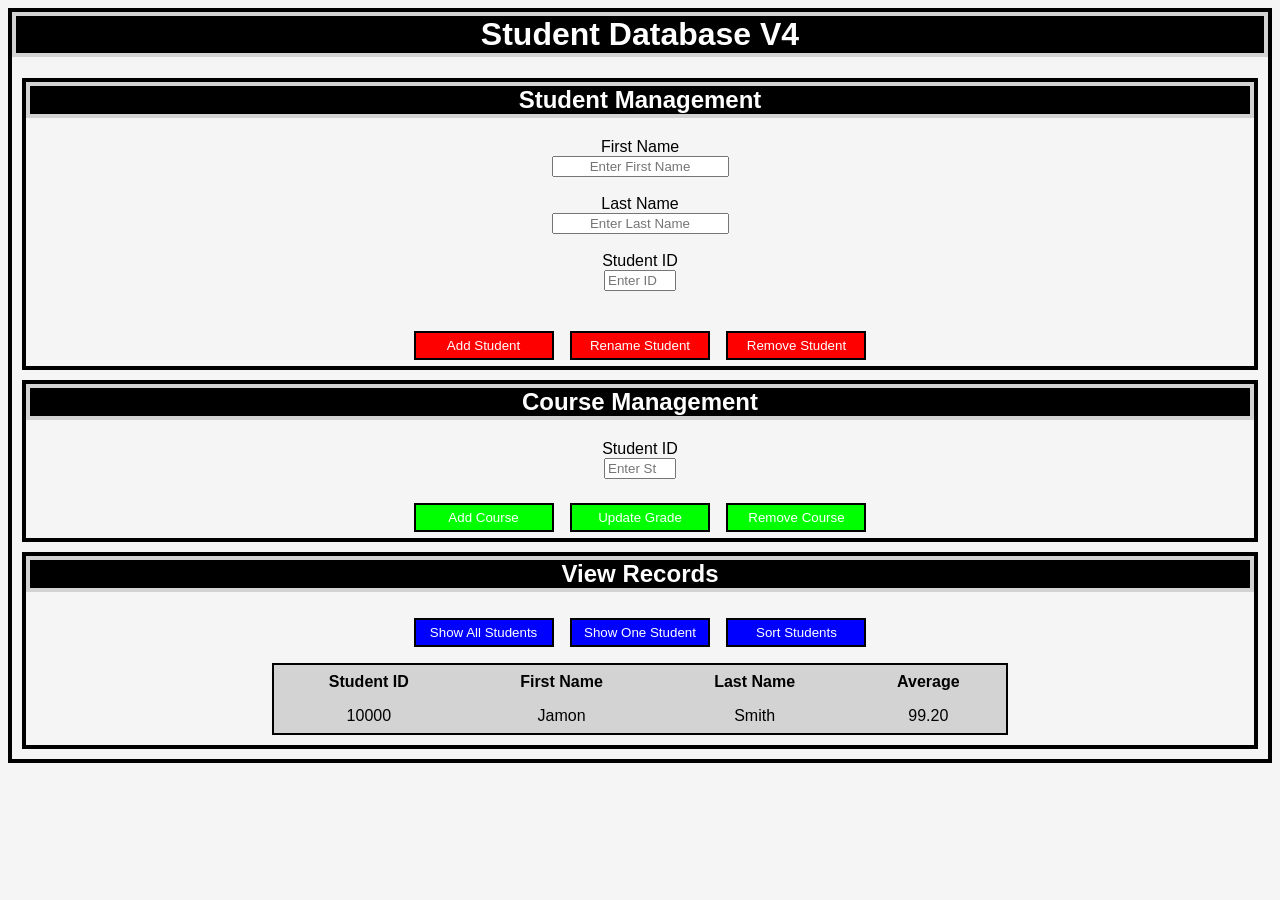
==== StudentDatabaseSQL/frontend/index.html @ 36eb79db "add more experimental fucntionality to the front end, major refactoring (still will do more later on" ====
<!DOCTYPE html>

<html>

	<head>
	
		<title> Student Database V4 </title>
		
		<link rel="stylesheet" href="style.css">
		
		<script src="script.js" defer></script>
		<!--
		-->
	
	</head>
	
	<body>
	
		<h1> Student Database V4 </h1>
		
		<div>
	
			<h2> Student Management </h2>
			
			<form>
			
				<label for="firstName"> First Name </label>
				<br>
				
				<input id="firstName" type="text" placeholder="Enter First Name" required>
				<br>
				<br>
				
				<label for="lastName"> Last Name </label>
				<br>
				
				<input id="lastName" type="text" placeholder="Enter Last Name" required>
				<br>
				<br>
				
				<label for="studentID"> Student ID </label>
				<br>
				
				<input id="studentID" type="number" placeholder="Enter ID Number"  min="10000" max="99999" required>
				<p id="studentMessage">  </p>
				<br>
			
				<button type="button" id="addStudentButton" class="student-button"> Add Student </button>
			
				<button type="button" id="renameStudentButton" class="student-button"> Rename Student </button>
				
				<button type="button" id="removeStudentButton" class="student-button"> Remove Student </button>
			
			</form>
			
			<!--
			<br>
			<br>
			<br>
			-->
			
		</div>
	
		<div>
	
			<h2> Course Management </h2>
			
			<form>
			
				<label for="studentID"> Student ID </label>
				<br>
				
				<input id="studentID" type="number" placeholder="Enter Student ID" min="10000" max="99999">
				<br>
				<br>
				
				<button id="addCourseButton" class="course-button"> Add Course </button>
				
				<button id="updateGradeButton" class="course-button"> Update Grade </button>
				
				<button id="removeCourseButton" class="course-button"> Remove Course </button>
			
			</form>
			
			<!--
			<br>
			<br>
			<br>
			-->
			
		</div>
		
		<div>
	
			<h2> View Records </h2>
			
			<button id="allStudentsButton" class="records-button"> Show All Students </button>
			
			<button id="oneStudentButton"class="records-button"> Show One Student </button>
			
			<button id="sortStudentsButton" class="records-button"> Sort Students </button>
			
			<table id="studentTable">
			
				<tr>
				
					<th> Student ID </th>
					<th> First Name </th>
					<th> Last Name </th>
					<th> Average </th>
				
				</tr>
				
				<tr>
				
					<td> 10000 </td>
					<td> Jamon </td>
					<td> Smith </td>
					<td> 99.20 </td>
				
				</tr>
			
			</table>
			
			<!--
			<br>
			<br>
			<br>
			-->
		
		</div>
		
		<!--
		-->
	
	</body>
	
	<!--
	-->

</html>
---- StudentDatabaseSQL/frontend/style.css ----
h1
{
	border: 4px solid lightgray;
	text-align: center;
	background-color: black;
	color: white;
	font-family: Arial;
	margin-top: 0px;
	/*
	margin-left: 10px;
	margin-right: 10px;
	*/
}

h2
{
	border: 4px solid lightgray;
	text-align: center;
	background-color: black;
	color: white;
	margin-top: 0px;
	/*
	*/
}

body
{
	text-align: center;
	border: 4px solid black;
	background-color: whitesmoke;
	font-family: Arial;
	/*
	*/
}

button
{
	color: white;
	background-color: black;
	padding: 5px;
	margin: 6px;
	width: 140px;
	/*
	*/
}

div
{
	border: 4px solid black;
	margin-bottom: 10px;
	margin-left: 10px;
	margin-right: 10px;
	/*
	text-align: center;
	*/
}

table
{
	border: 2px solid black;
	background-color: lightgray;
	text-align: center;
	margin-top: 10px;
	margin-left: auto;
	margin-right: auto;
	margin-bottom: 10px;
	width: 60%;
	border-collapse: collapse;
}

th, td
{
	border: 1px;
	padding: 8px;
}

.student-button
{
	
	border: 2px solid black;
	color: white;
	background-color: #ff0000;
	padding: 5px;
	margin: 6px;
	width: 140px;
	/*
	*/
}

.course-button
{
	border: 2px solid black;
	color: white;
	background-color: #00ff00;
	padding: 5px;
	margin: 6px;
	width: 140px;
	/*
	*/
}

.records-button
{
	border: 2px solid black;
	color: white;
	background-color: #0000ff;
	padding: 5px;
	margin: 6px;
	width: 140px;
	/*
	*/
}

.error
{
	color: red;
	font-family: Arial; 
}

.success
{
	color: green;
	font-family: Arial; 
}

input::placeholder
{
	text-align: center;
}
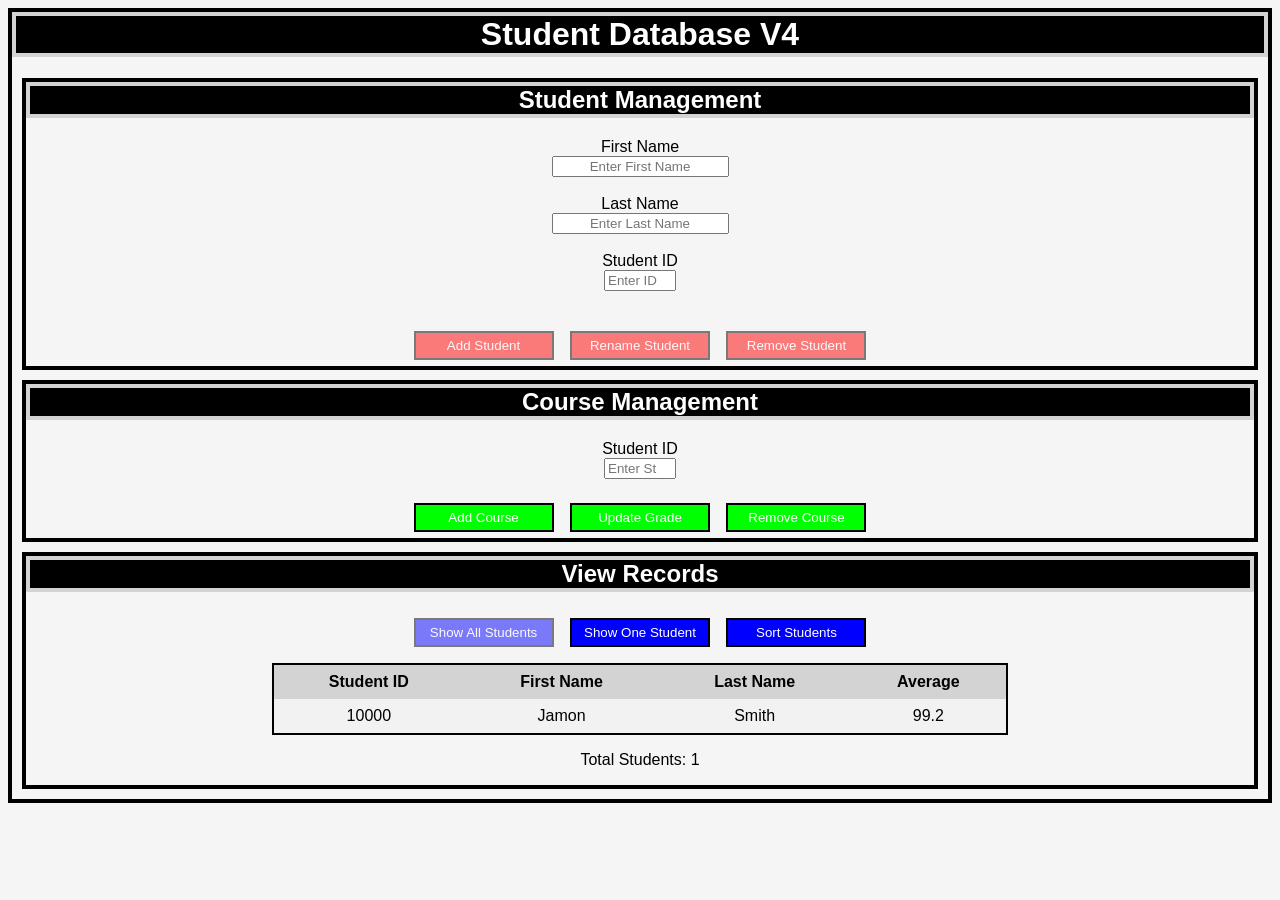
==== commit 204eea60: "changed the temporary data storage from an html table rows to an array that is displayed in the form" ====
--- a/StudentDatabaseSQL/frontend/index.html
+++ b/StudentDatabaseSQL/frontend/index.html
@@ -41,7 +41,7 @@
 				<label for="studentID"> Student ID </label>
 				<br>
 				
-				<input id="studentID" type="number" placeholder="Enter ID Number"  min="10000" max="99999" required>
+				<input id="studentIDsm" type="number" placeholder="Enter ID Number"  min="10000" max="99999" required>
 				<p id="studentMessage">  </p>
 				<br>
 			
@@ -70,7 +70,7 @@
 				<label for="studentID"> Student ID </label>
 				<br>
 				
-				<input id="studentID" type="number" placeholder="Enter Student ID" min="10000" max="99999">
+				<input id="studentIDcm" type="number" placeholder="Enter Student ID" min="10000" max="99999">
 				<br>
 				<br>
 				
@@ -104,13 +104,14 @@
 			
 				<tr>
 				
-					<th> Student ID </th>
-					<th> First Name </th>
-					<th> Last Name </th>
-					<th> Average </th>
+					<th id="idHeader"> Student ID </th>
+					<th id="firstHeader"> First Name </th>
+					<th id="lastHeader"> Last Name </th>
+					<th id="avgHeader"> Average </th>
 				
 				</tr>
 				
+				<!--
 				<tr>
 				
 					<td> 10000 </td>
@@ -119,8 +120,11 @@
 					<td> 99.20 </td>
 				
 				</tr>
+				-->
 			
 			</table>
+			
+			<p id="studentCount">  </p> 
 			
 			<!--
 			<br>
--- a/StudentDatabaseSQL/frontend/style.css
+++ b/StudentDatabaseSQL/frontend/style.css
@@ -74,6 +74,11 @@
 	padding: 8px;
 }
 
+th
+{
+	cursor: pointer;
+}
+
 .student-button
 {
 	
@@ -126,4 +131,15 @@
 input::placeholder
 {
 	text-align: center;
+}
+
+tr:nth-child(even)
+{
+	background-color: #f2f2f2;
+}
+
+button:disabled
+{
+	opacity: 0.5;
+	cursor: not-allowed;
 }
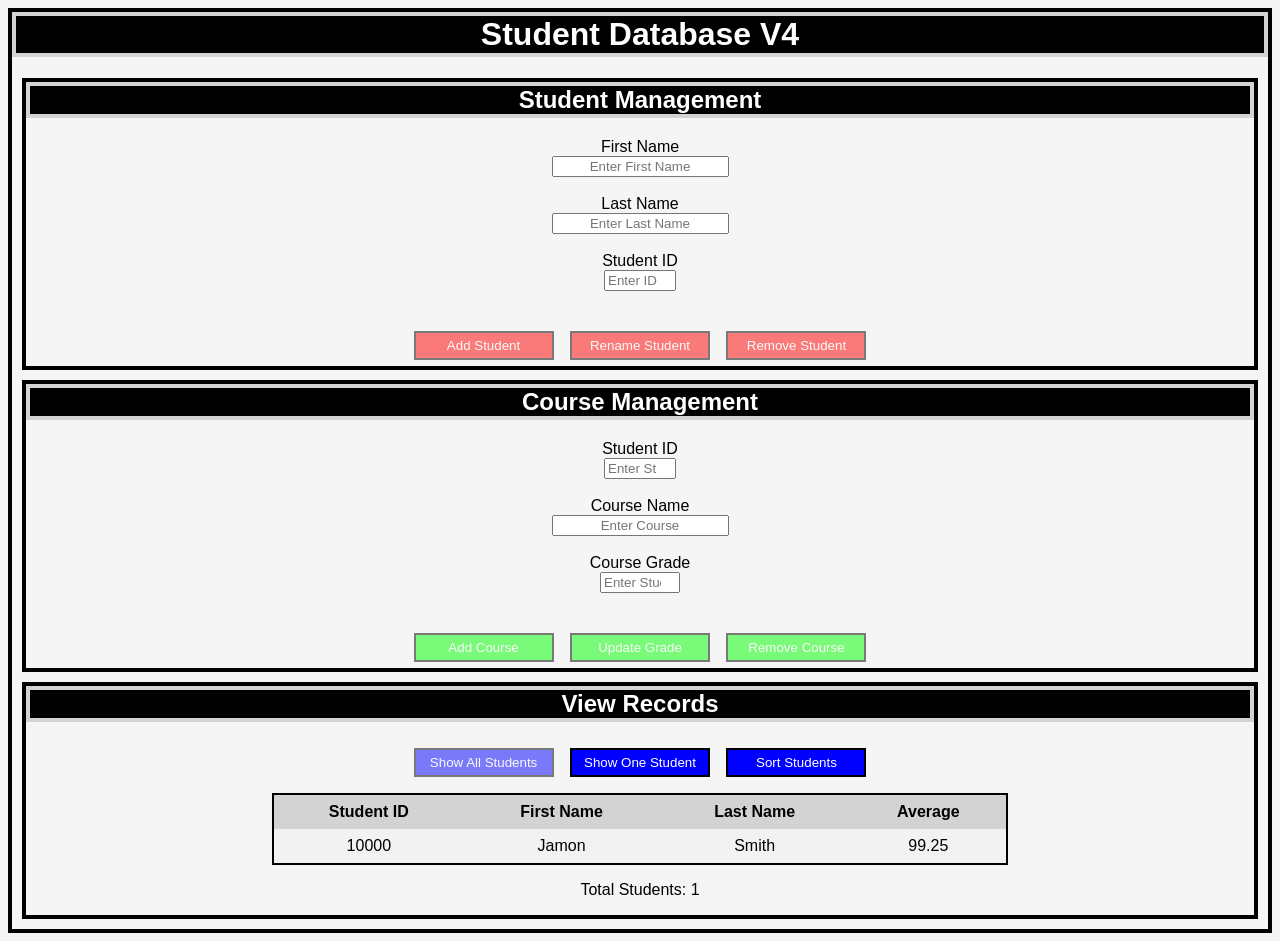
==== commit 290192db: "Started adding classes and more refactoring" ====
--- a/StudentDatabaseSQL/frontend/index.html
+++ b/StudentDatabaseSQL/frontend/index.html
@@ -70,15 +70,29 @@
 				<label for="studentID"> Student ID </label>
 				<br>
 				
-				<input id="studentIDcm" type="number" placeholder="Enter Student ID" min="10000" max="99999">
+				<input id="studentIDcm" type="number" placeholder="Enter Student ID" min="10000" max="99999" required>
 				<br>
 				<br>
 				
-				<button id="addCourseButton" class="course-button"> Add Course </button>
+				<label for="courseName"> Course Name </label>
+				<br>
 				
-				<button id="updateGradeButton" class="course-button"> Update Grade </button>
+				<input id="courseName" type="text" placeholder="Enter Course" required>
+				<br>
+				<br>
 				
-				<button id="removeCourseButton" class="course-button"> Remove Course </button>
+				<label for="courseGrade"> Course Grade </label>
+				<br>
+				
+				<input id="courseGrade" type="number" placeholder="Enter Student ID" min="0" max="100" step="0.01" required>
+				<p id="courseMessage">  </p>
+				<br>
+				
+				<button type="button" id="addCourseButton" class="course-button"> Add Course </button>
+				
+				<button type="button" id="updateGradeButton" class="course-button"> Update Grade </button>
+				
+				<button type="button" id="removeCourseButton" class="course-button"> Remove Course </button>
 			
 			</form>
 			
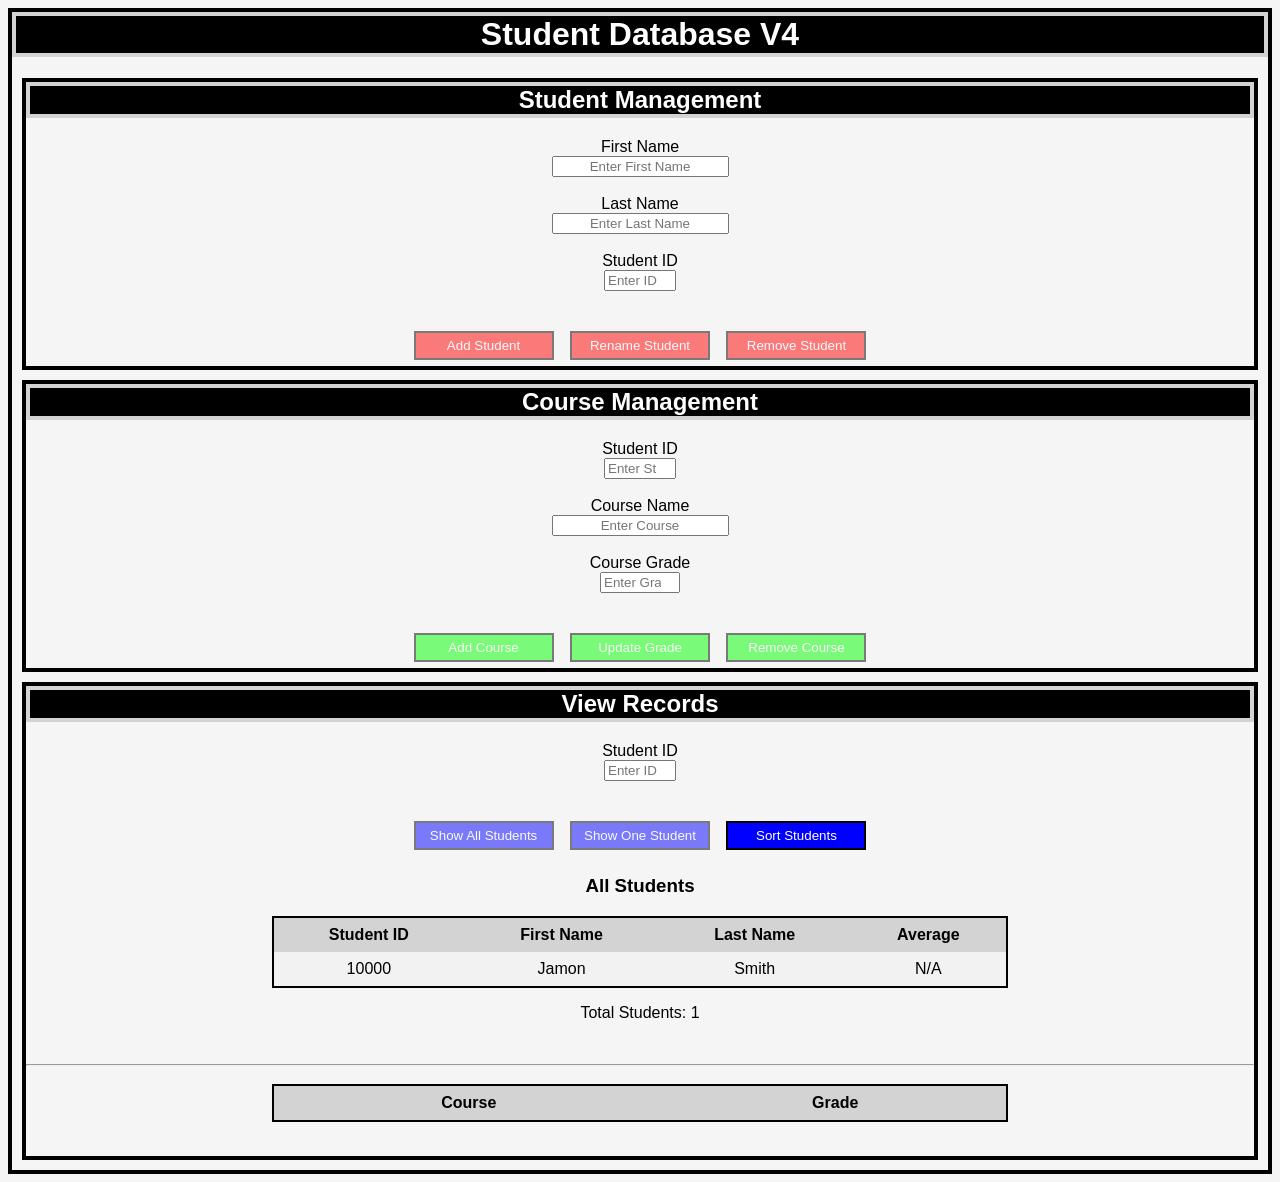
==== commit e9467ad1: "finish with the prototype web based frontend, begin implementing the java backend and sqlite databas" ====
--- a/StudentDatabaseSQL/frontend/index.html
+++ b/StudentDatabaseSQL/frontend/index.html
@@ -38,7 +38,7 @@
 				<br>
 				<br>
 				
-				<label for="studentID"> Student ID </label>
+				<label for="studentIDsm"> Student ID </label>
 				<br>
 				
 				<input id="studentIDsm" type="number" placeholder="Enter ID Number"  min="10000" max="99999" required>
@@ -67,7 +67,7 @@
 			
 			<form>
 			
-				<label for="studentID"> Student ID </label>
+				<label for="studentIDcm"> Student ID </label>
 				<br>
 				
 				<input id="studentIDcm" type="number" placeholder="Enter Student ID" min="10000" max="99999" required>
@@ -84,7 +84,7 @@
 				<label for="courseGrade"> Course Grade </label>
 				<br>
 				
-				<input id="courseGrade" type="number" placeholder="Enter Student ID" min="0" max="100" step="0.01" required>
+				<input id="courseGrade" type="number" placeholder="Enter Grade" min="0" max="100" step="0.01" required>
 				<p id="courseMessage">  </p>
 				<br>
 				
@@ -108,11 +108,25 @@
 	
 			<h2> View Records </h2>
 			
-			<button id="allStudentsButton" class="records-button"> Show All Students </button>
+			<form>
 			
-			<button id="oneStudentButton"class="records-button"> Show One Student </button>
+				<label for="studentIDvr"> Student ID </label>	
+				<br>
+				
+				<input id="studentIDvr" type="number" placeholder="Enter ID Number"  min="10000" max="99999" required>
+				<p id="recordsMessage">  </p>
+				<br>
+				
+				<button type="button" id="allStudentsButton" class="records-button"> Show All Students </button>
+				
+				<button type="button" id="oneStudentButton"class="records-button"> Show One Student </button>
+				
+				<button type="button" id="sortStudentsButton" class="records-button"> Sort Students </button>
+				<br>
 			
-			<button id="sortStudentsButton" class="records-button"> Sort Students </button>
+			</form>
+			
+			<h3 id="studentTableTitle"> All Students </h3> 
 			
 			<table id="studentTable">
 			
@@ -124,21 +138,33 @@
 					<th id="avgHeader"> Average </th>
 				
 				</tr>
-				
-				<!--
-				<tr>
-				
-					<td> 10000 </td>
-					<td> Jamon </td>
-					<td> Smith </td>
-					<td> 99.20 </td>
-				
-				</tr>
-				-->
 			
 			</table>
 			
 			<p id="studentCount">  </p> 
+			<br>
+			
+			<hr>
+			
+			<h3 id="courseTableTitle">  Student Info </h3>
+			
+			<p id="studentIDandName">  </p>
+			
+			<table id="courseTable">
+			
+				<tr>
+				
+					<th id="courseHeader"> Course </th>
+					<th id="gradeHeader"> Grade </th>
+				
+				</tr>
+			
+			</table>
+			
+			<p id="studentAverage">  </p> 
+			
+			<p id="courseCount">  </p>
+			<br>
 			
 			<!--
 			<br>
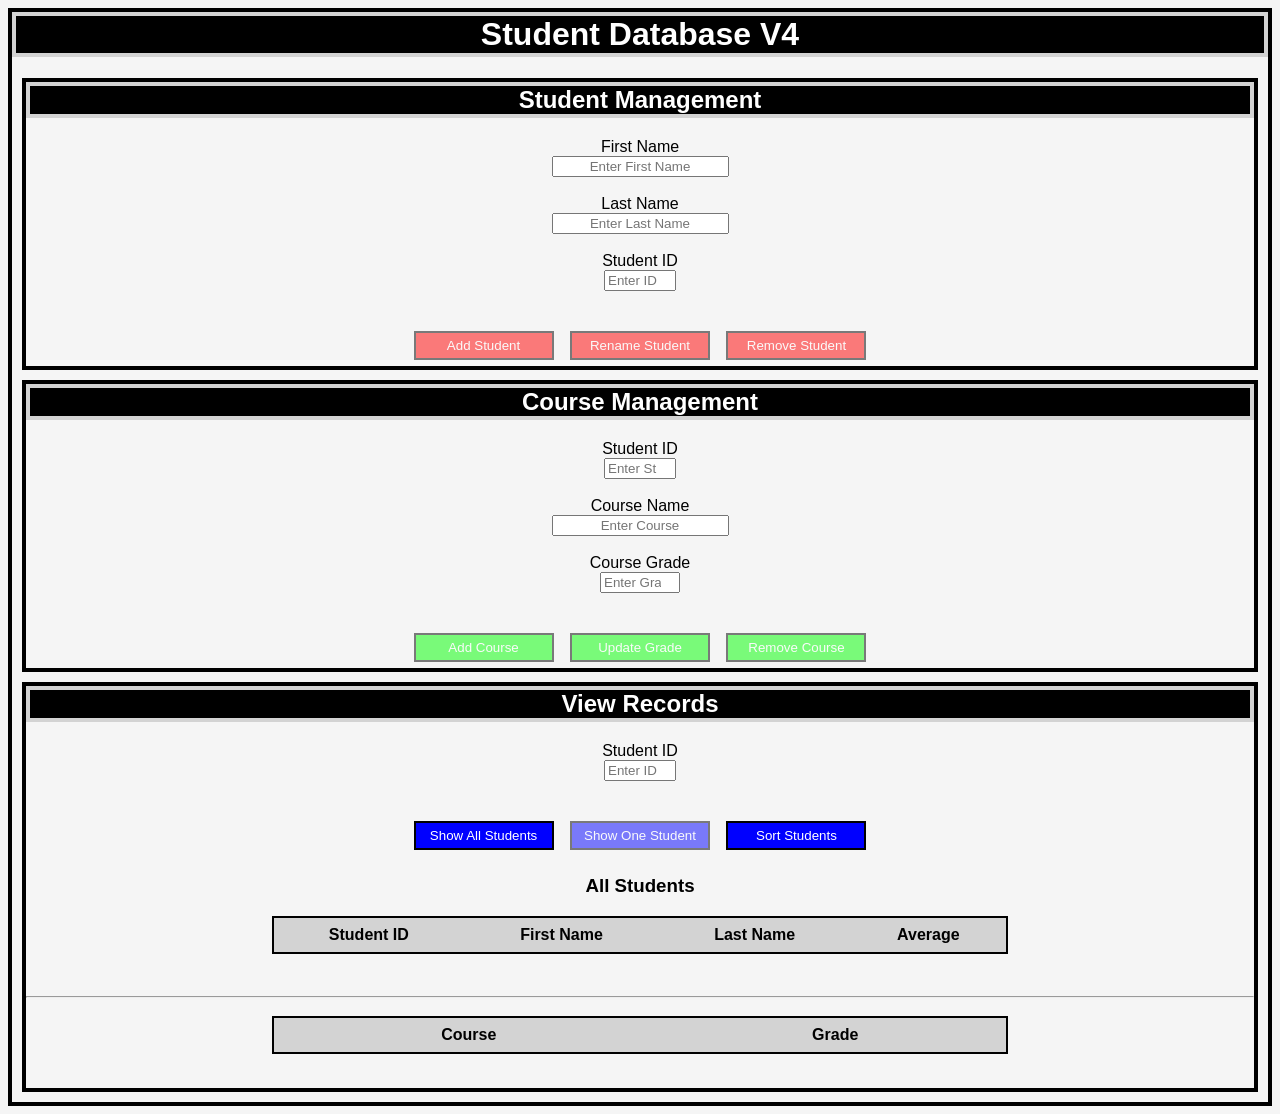
==== commit 67aa0d1d: "finish output improvement for database action methods; better error outputting in the frontend" ====
--- a/StudentDatabaseSQL/frontend/index.html
+++ b/StudentDatabaseSQL/frontend/index.html
@@ -9,8 +9,6 @@
 		<link rel="stylesheet" href="style.css">
 		
 		<script src="script.js" defer></script>
-		<!--
-		-->
 	
 	</head>
 	
@@ -53,12 +51,6 @@
 			
 			</form>
 			
-			<!--
-			<br>
-			<br>
-			<br>
-			-->
-			
 		</div>
 	
 		<div>
@@ -95,12 +87,6 @@
 				<button type="button" id="removeCourseButton" class="course-button"> Remove Course </button>
 			
 			</form>
-			
-			<!--
-			<br>
-			<br>
-			<br>
-			-->
 			
 		</div>
 		
@@ -146,7 +132,7 @@
 			
 			<hr>
 			
-			<h3 id="courseTableTitle">  Student Info </h3>
+			<h3 id="courseTableTitle">  </h3>
 			
 			<p id="studentIDandName">  </p>
 			
@@ -165,21 +151,9 @@
 			
 			<p id="courseCount">  </p>
 			<br>
-			
-			<!--
-			<br>
-			<br>
-			<br>
-			-->
 		
 		</div>
-		
-		<!--
-		-->
 	
 	</body>
-	
-	<!--
-	-->
 
 </html>
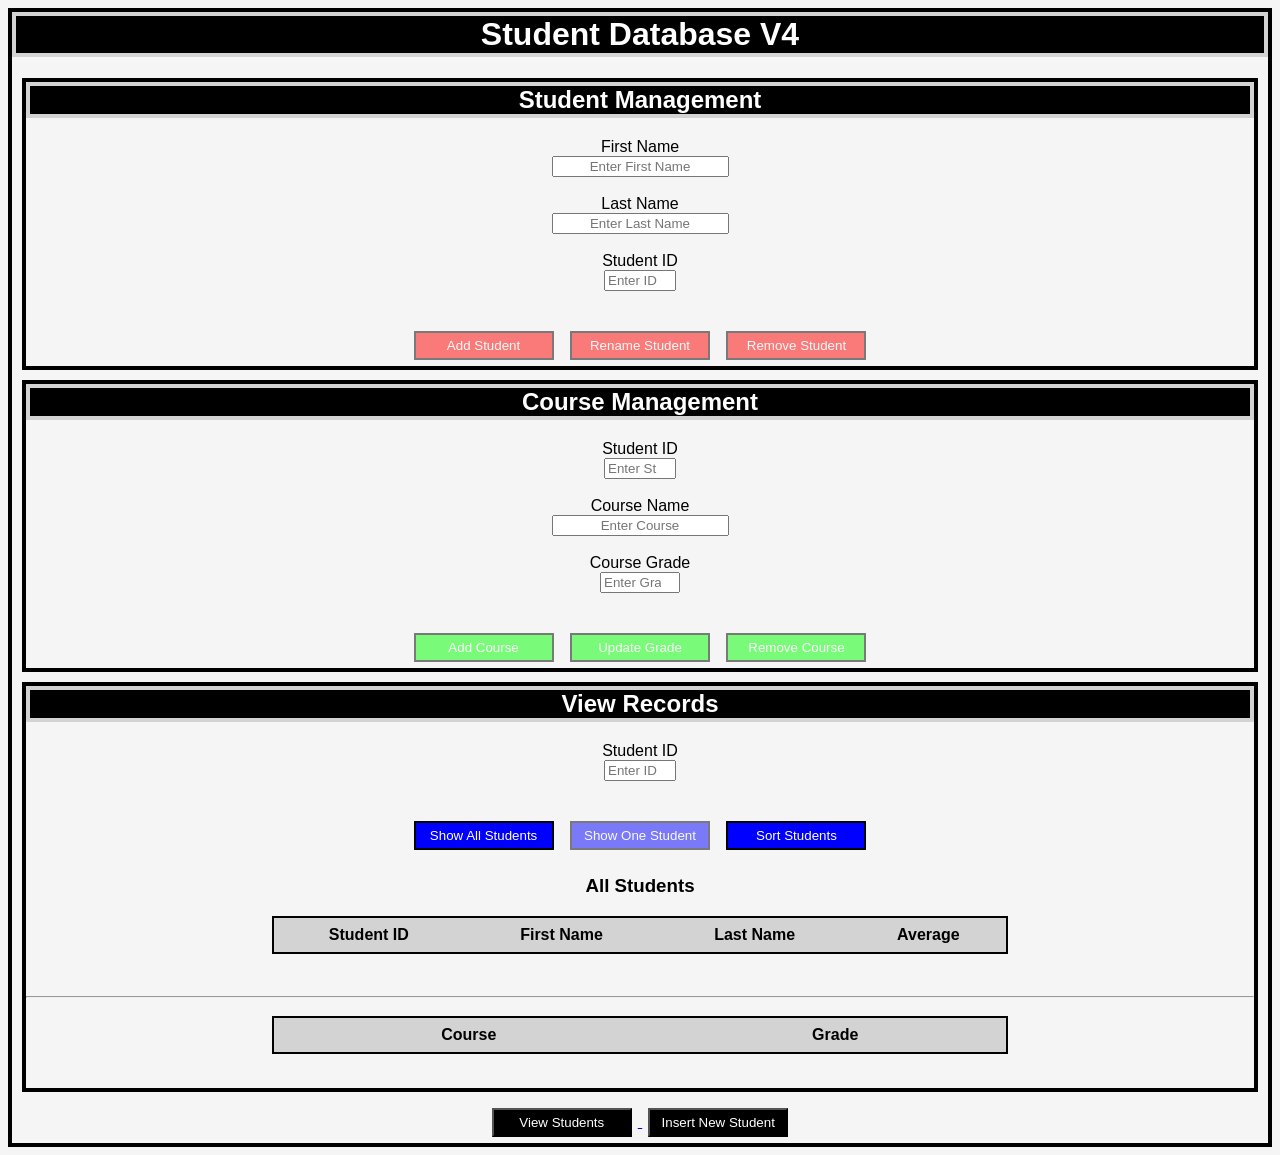
==== commit bfdf74ea: "begin multi-stage implementation of the web application" ====
--- a/StudentDatabaseSQL/frontend/index.html
+++ b/StudentDatabaseSQL/frontend/index.html
@@ -105,7 +105,7 @@
 				
 				<button type="button" id="allStudentsButton" class="records-button"> Show All Students </button>
 				
-				<button type="button" id="oneStudentButton"class="records-button"> Show One Student </button>
+				<button type="button" id="oneStudentButton" class="records-button"> Show One Student </button>
 				
 				<button type="button" id="sortStudentsButton" class="records-button"> Sort Students </button>
 				<br>
@@ -153,6 +153,18 @@
 			<br>
 		
 		</div>
+		
+		<a href="students.html">
+		
+			<button type="button" id="viewStudentsButton"> View Students </button>
+			
+		</a>	
+		
+		<a href="add-student.html">
+		
+			<button type="button" id="insertStudentsButton"> Insert New Student </button>
+			
+		</a>	
 	
 	</body>
 
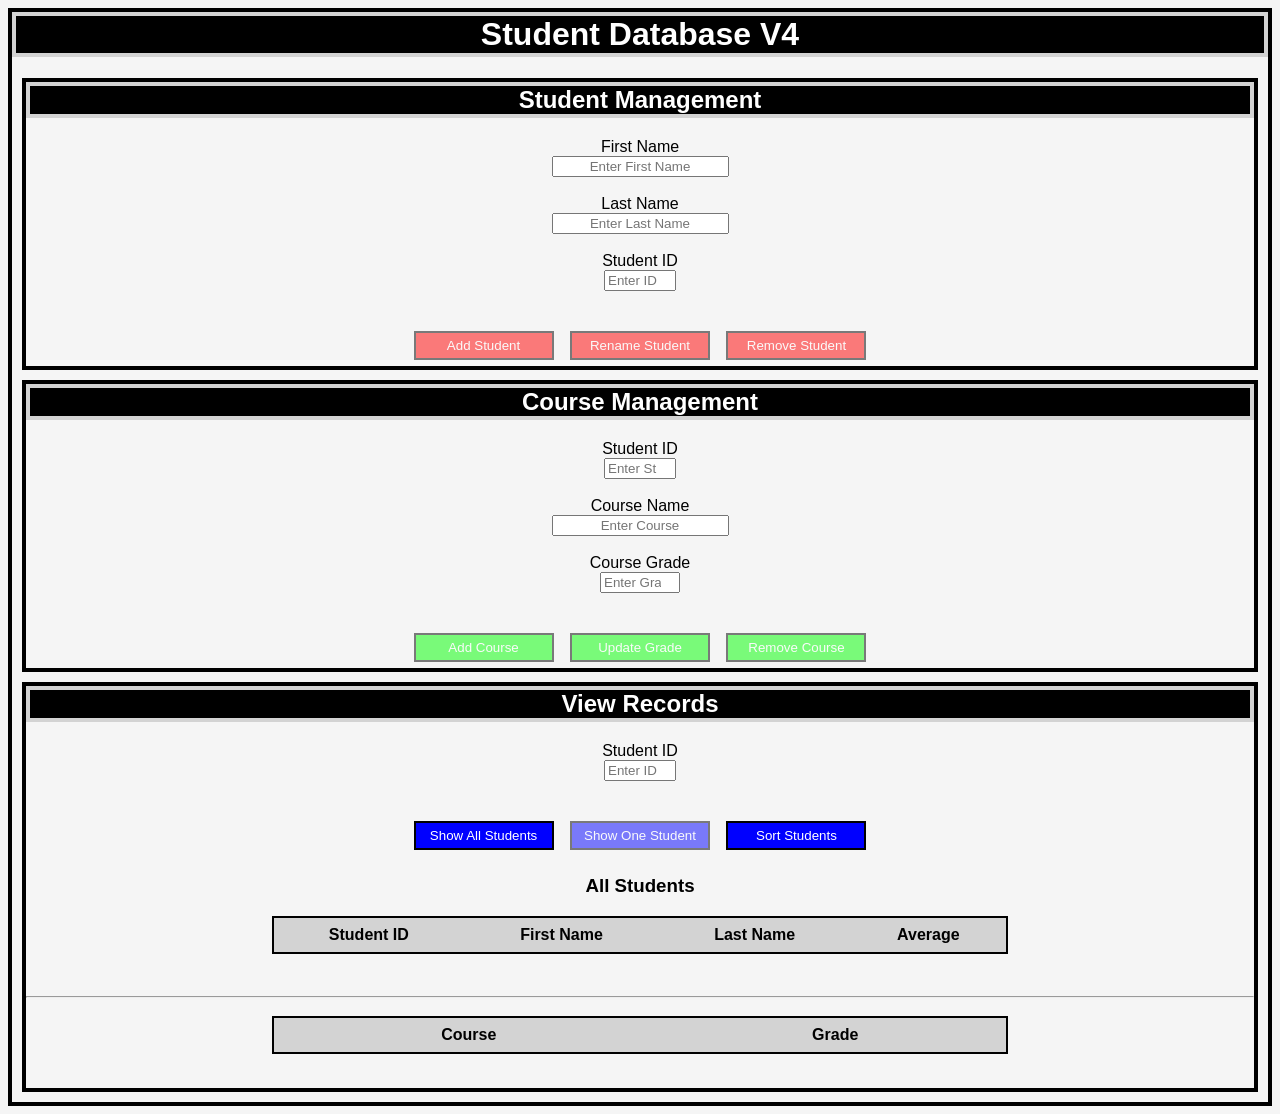
==== commit 640a0e7b: "another minor commit" ====
--- a/StudentDatabaseSQL/frontend/index.html
+++ b/StudentDatabaseSQL/frontend/index.html
@@ -153,18 +153,6 @@
 			<br>
 		
 		</div>
-		
-		<a href="students.html">
-		
-			<button type="button" id="viewStudentsButton"> View Students </button>
-			
-		</a>	
-		
-		<a href="add-student.html">
-		
-			<button type="button" id="insertStudentsButton"> Insert New Student </button>
-			
-		</a>	
 	
 	</body>
 
